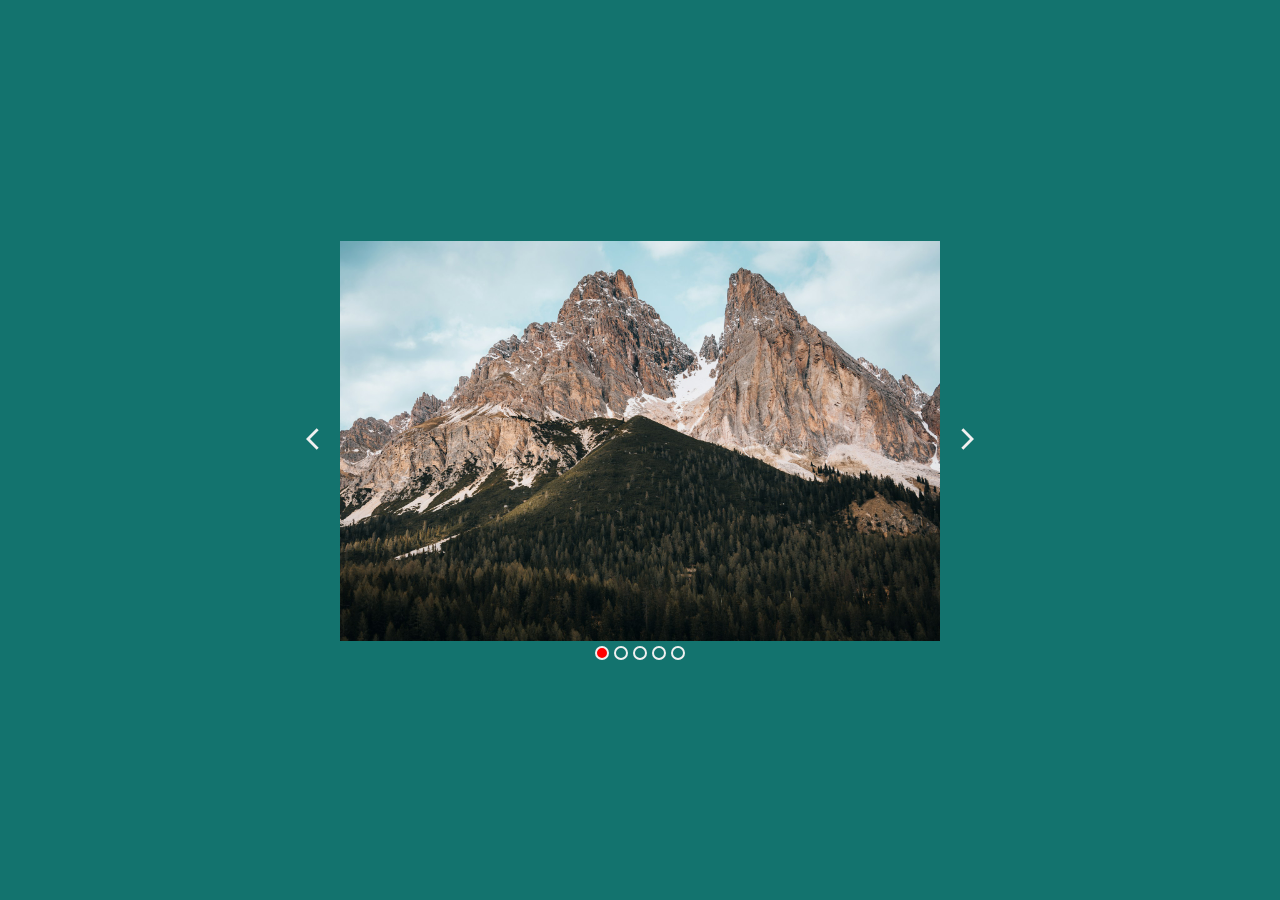
==== image_carousel/index.html @ 59a0bac8 "feat: add image carousel Initial working solution for image carousel" ====
<!doctype html>
<html lang="en">
  <head>
    <meta charset="UTF-8" />
    <meta name="viewport" content="width=device-width, initial-scale=1.0" />
    <title>Carousel</title>
    <link rel="stylesheet" href="src/style.css" />
  </head>
  <body>
    <div class="carousel-container">
      <div class="navbtn">
        <div class="leftbtn">
          <svg
            class="arrowbtn"
            width="32"
            height="32"
            viewBox="0 0 24 24"
            version="1.1"
            aria-hidden="false"
          >
            <desc lang="en-US">Chevron left</desc>
            <path d="M15.5 18.5 14 20l-8-8 8-8 1.5 1.5L9 12l6.5 6.5Z"></path>
          </svg>
        </div>
         <div class="tooltip-text">Prev</div>
      </div>
      <div class="carousel-frame">
        <div class="carousel">
          <div class="slide">
            <img src="public/1.jpg" alt="Picture 1" />
          </div>
          <div class="slide">
            <img src="public/2.jpg" alt="Picture 2" />
          </div>
          <div class="slide">
            <img src="public/3.jpg" alt="Picture 3" />
          </div>
          <div class="slide">
            <img src="public/4.jpg" alt="Picture 4" />
          </div>
          <div class="slide">
            <img src="public/5.jpg" alt="Picture 5" />
          </div>
        </div>
      </div>
      <div class="navbtn">
        <div class="rightbtn">
          <svg
            class="arrowbtn"
            width="32"
            height="32"
            viewBox="0 0 24 24"
            version="1.1"
            aria-hidden="false"
          >
            <desc lang="en-US">Chevron right</desc>
            <path d="M8.5 5.5 10 4l8 8-8 8-1.5-1.5L15 12 8.5 5.5Z"></path>
          </svg>
        </div>
         <div class="tooltip-text">Next</div>
      </div>
    </div>
    <div class="indicators">
      <div class="indicator active"></div>
      <div class="indicator"></div>
      <div class="indicator"></div>
      <div class="indicator"></div>
      <div class="indicator"></div>
    </div>
    <script type="module" src="./src/index.js"></script>
  </body>
</html>
---- image_carousel/src/style.css ----
body {
  display: flex;
  justify-content: center;
  align-items: center;
  flex-direction: column;
  height: 100vh;
  margin: 0;
  background-color: #13736e;
}

.carousel-container {
  justify-content: center;
  display: flex;
  gap: 10px;
}

.navbtn {
  width: 32px;
  display: flex;
  align-items: center;
}

.arrowbtn {
  fill: #f0f0f0;
  cursor: pointer;
}

.carousel-frame {
  width: 400px;
  height: 400px;
  overflow: hidden;
}

.carousel {
  display: flex;
}

.slide {
  width: 600px;
  height: 600px;
  flex-shrink: 0;
}

.slide img {
  max-width: 100%;
  max-height: 100%;
  width: auto;
  height: auto;
}

.indicators {
  margin-top: 5px;
  display: flex;
  justify-content: center;
  gap: 5px;
}

.indicator {
  width: 10px;
  height: 10px;
  border-radius: 10px;
  cursor: pointer;
  border: solid 2px #f0f0f0;
}

.active {
  background: red;
  border: solid 2px #f0f0f0;
}

 /* FIX: might fix this later */
.tooltip-text {
  visibility: hidden;
  background-color: black;
  color: #fff;
  text-align: center;
  padding: 5px;
  border-radius: 5px;
  position: absolute;
  z-index: 1;
  bottom: 100%; /* Show above the button */
  left: 50%;
  transform: translateX(-50%);
}

.navbtn:hover .tooltip-text {
  visibility: visible;
}

@media (min-width: 768px) {
  .carousel-frame {
    width: 600px;
    height: 400px;
  }
}
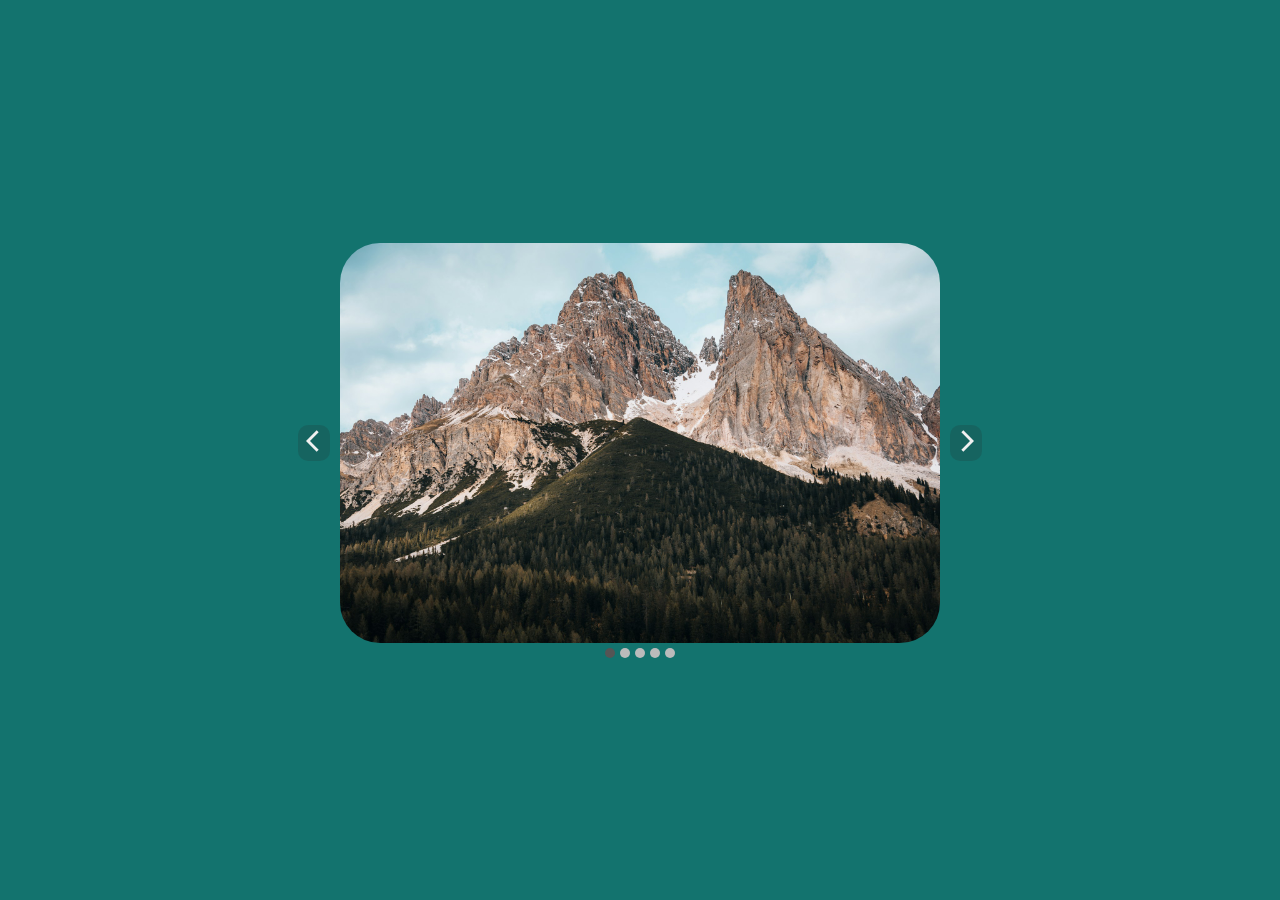
==== commit c7c311f5: "fix: update image dynamically Update image dynamically, stil rely on `transion` for smooth animation" ====
--- a/image_carousel/index.html
+++ b/image_carousel/index.html
@@ -9,7 +9,7 @@
   <body>
     <div class="carousel-container">
       <div class="navbtn">
-        <div class="leftbtn">
+        <div id="leftbtn">
           <svg
             class="arrowbtn"
             width="32"
@@ -22,7 +22,6 @@
             <path d="M15.5 18.5 14 20l-8-8 8-8 1.5 1.5L9 12l6.5 6.5Z"></path>
           </svg>
         </div>
-         <div class="tooltip-text">Prev</div>
       </div>
       <div class="carousel-frame">
         <div class="carousel">
@@ -44,7 +43,7 @@
         </div>
       </div>
       <div class="navbtn">
-        <div class="rightbtn">
+        <div id="rightbtn">
           <svg
             class="arrowbtn"
             width="32"
@@ -57,7 +56,6 @@
             <path d="M8.5 5.5 10 4l8 8-8 8-1.5-1.5L15 12 8.5 5.5Z"></path>
           </svg>
         </div>
-         <div class="tooltip-text">Next</div>
       </div>
     </div>
     <div class="indicators">
--- a/image_carousel/src/style.css
+++ b/image_carousel/src/style.css
@@ -20,6 +20,15 @@
   align-items: center;
 }
 
+.navbtn > :first-child {
+  background-color: #25252530;
+  border-radius: 10px;
+}
+
+.navbtn div:hover {
+  transform: scale(1.2);
+}
+
 .arrowbtn {
   fill: #f0f0f0;
   cursor: pointer;
@@ -29,10 +38,14 @@
   width: 400px;
   height: 400px;
   overflow: hidden;
+  border-radius: 40px;
+  position: relative;
 }
 
 .carousel {
   display: flex;
+  position: absolute;
+  transition: left 1s;
 }
 
 .slide {
@@ -60,31 +73,15 @@
   height: 10px;
   border-radius: 10px;
   cursor: pointer;
-  border: solid 2px #f0f0f0;
+  background-color: #bbbbbb;
+}
+
+.indicator:hover {
+  transform: scale(1.2);
 }
 
 .active {
-  background: red;
-  border: solid 2px #f0f0f0;
-}
-
- /* FIX: might fix this later */
-.tooltip-text {
-  visibility: hidden;
-  background-color: black;
-  color: #fff;
-  text-align: center;
-  padding: 5px;
-  border-radius: 5px;
-  position: absolute;
-  z-index: 1;
-  bottom: 100%; /* Show above the button */
-  left: 50%;
-  transform: translateX(-50%);
-}
-
-.navbtn:hover .tooltip-text {
-  visibility: visible;
+  background: #555555;
 }
 
 @media (min-width: 768px) {
